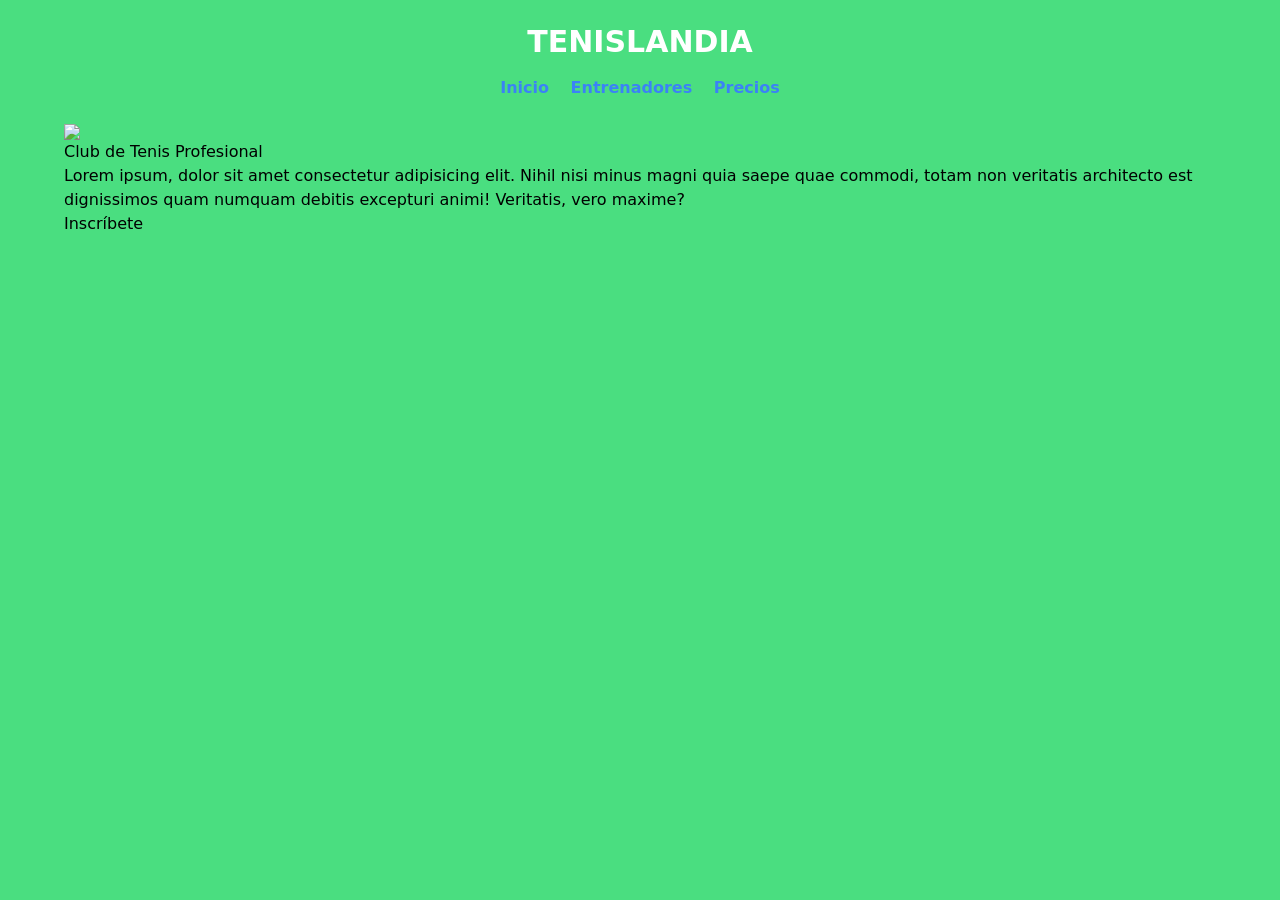
==== src/Index1.html @ 1b5df4bb "first commit" ====
<!DOCTYPE html>
<html lang="en">
  <head>
    <meta charset="UTF-8" />
    <meta name="viewport" content="width=device-width, initial-scale=1.0" />
    <title>Tenislandia | Tailwind</title>
    <link rel="stylesheet" href="./css/styles.css" />
    <link rel="preconnect" href="https://fonts.googleapis.com" />
    <link rel="preconnect" href="https://fonts.gstatic.com" crossorigin />
    <link
      href="https://fonts.googleapis.com/css2?family=Cabin:ital,wght@0,400;0,500;0,600;0,700;1,400&family=Vina+Sans&display=swap"
      rel="stylesheet"
    />
    <script src="https://cdn.tailwindcss.com"></script>
  </head>
  <body>
    <header class="bg-green-400 h-screen min-h-[600px] w-full">
      <nav
        class="py-6 grid justify-items-center items-center gap-4 wrapper"
      >
        <a href="#" class="text-3xl text-white font-bold">TENISLANDIA</a>
        <div class="space-x-4 text-blue-500 font-semibold">
          <a href="">Inicio</a>
          <a href="#">Entrenadores</a>
          <a href="#">Precios</a>
        </div>
      </nav>
      <section class="wrapper">
        <img src="./assets//tenis.svg" />
        <div>
          <h1>Club de Tenis Profesional</h1>
          <p>
            Lorem ipsum, dolor sit amet consectetur adipisicing elit. Nihil nisi
            minus magni quia saepe quae commodi, totam non veritatis architecto
            est dignissimos quam numquam debitis excepturi animi! Veritatis,
            vero maxime?
          </p>
          <a href="#">Inscríbete</a>
        </div>
      </section>
    </header>
  </body>
</html>
---- src/css/styles.css ----
/*
! tailwindcss v3.3.5 | MIT License | https://tailwindcss.com
*/

/*
1. Prevent padding and border from affecting element width. (https://github.com/mozdevs/cssremedy/issues/4)
2. Allow adding a border to an element by just adding a border-width. (https://github.com/tailwindcss/tailwindcss/pull/116)
*/

*,
::before,
::after {
  box-sizing: border-box;
  /* 1 */
  border-width: 0;
  /* 2 */
  border-style: solid;
  /* 2 */
  border-color: #e5e7eb;
  /* 2 */
}

::before,
::after {
  --tw-content: '';
}

/*
1. Use a consistent sensible line-height in all browsers.
2. Prevent adjustments of font size after orientation changes in iOS.
3. Use a more readable tab size.
4. Use the user's configured `sans` font-family by default.
5. Use the user's configured `sans` font-feature-settings by default.
6. Use the user's configured `sans` font-variation-settings by default.
*/

html {
  line-height: 1.5;
  /* 1 */
  -webkit-text-size-adjust: 100%;
  /* 2 */
  -moz-tab-size: 4;
  /* 3 */
  -o-tab-size: 4;
     tab-size: 4;
  /* 3 */
  font-family: ui-sans-serif, system-ui, -apple-system, BlinkMacSystemFont, "Segoe UI", Roboto, "Helvetica Neue", Arial, "Noto Sans", sans-serif, "Apple Color Emoji", "Segoe UI Emoji", "Segoe UI Symbol", "Noto Color Emoji";
  /* 4 */
  font-feature-settings: normal;
  /* 5 */
  font-variation-settings: normal;
  /* 6 */
}

/*
1. Remove the margin in all browsers.
2. Inherit line-height from `html` so users can set them as a class directly on the `html` element.
*/

body {
  margin: 0;
  /* 1 */
  line-height: inherit;
  /* 2 */
}

/*
1. Add the correct height in Firefox.
2. Correct the inheritance of border color in Firefox. (https://bugzilla.mozilla.org/show_bug.cgi?id=190655)
3. Ensure horizontal rules are visible by default.
*/

hr {
  height: 0;
  /* 1 */
  color: inherit;
  /* 2 */
  border-top-width: 1px;
  /* 3 */
}

/*
Add the correct text decoration in Chrome, Edge, and Safari.
*/

abbr:where([title]) {
  -webkit-text-decoration: underline dotted;
          text-decoration: underline dotted;
}

/*
Remove the default font size and weight for headings.
*/

h1,
h2,
h3,
h4,
h5,
h6 {
  font-size: inherit;
  font-weight: inherit;
}

/*
Reset links to optimize for opt-in styling instead of opt-out.
*/

a {
  color: inherit;
  text-decoration: inherit;
}

/*
Add the correct font weight in Edge and Safari.
*/

b,
strong {
  font-weight: bolder;
}

/*
1. Use the user's configured `mono` font family by default.
2. Correct the odd `em` font sizing in all browsers.
*/

code,
kbd,
samp,
pre {
  font-family: ui-monospace, SFMono-Regular, Menlo, Monaco, Consolas, "Liberation Mono", "Courier New", monospace;
  /* 1 */
  font-size: 1em;
  /* 2 */
}

/*
Add the correct font size in all browsers.
*/

small {
  font-size: 80%;
}

/*
Prevent `sub` and `sup` elements from affecting the line height in all browsers.
*/

sub,
sup {
  font-size: 75%;
  line-height: 0;
  position: relative;
  vertical-align: baseline;
}

sub {
  bottom: -0.25em;
}

sup {
  top: -0.5em;
}

/*
1. Remove text indentation from table contents in Chrome and Safari. (https://bugs.chromium.org/p/chromium/issues/detail?id=999088, https://bugs.webkit.org/show_bug.cgi?id=201297)
2. Correct table border color inheritance in all Chrome and Safari. (https://bugs.chromium.org/p/chromium/issues/detail?id=935729, https://bugs.webkit.org/show_bug.cgi?id=195016)
3. Remove gaps between table borders by default.
*/

table {
  text-indent: 0;
  /* 1 */
  border-color: inherit;
  /* 2 */
  border-collapse: collapse;
  /* 3 */
}

/*
1. Change the font styles in all browsers.
2. Remove the margin in Firefox and Safari.
3. Remove default padding in all browsers.
*/

button,
input,
optgroup,
select,
textarea {
  font-family: inherit;
  /* 1 */
  font-feature-settings: inherit;
  /* 1 */
  font-variation-settings: inherit;
  /* 1 */
  font-size: 100%;
  /* 1 */
  font-weight: inherit;
  /* 1 */
  line-height: inherit;
  /* 1 */
  color: inherit;
  /* 1 */
  margin: 0;
  /* 2 */
  padding: 0;
  /* 3 */
}

/*
Remove the inheritance of text transform in Edge and Firefox.
*/

button,
select {
  text-transform: none;
}

/*
1. Correct the inability to style clickable types in iOS and Safari.
2. Remove default button styles.
*/

button,
[type='button'],
[type='reset'],
[type='submit'] {
  -webkit-appearance: button;
  /* 1 */
  background-color: transparent;
  /* 2 */
  background-image: none;
  /* 2 */
}

/*
Use the modern Firefox focus style for all focusable elements.
*/

:-moz-focusring {
  outline: auto;
}

/*
Remove the additional `:invalid` styles in Firefox. (https://github.com/mozilla/gecko-dev/blob/2f9eacd9d3d995c937b4251a5557d95d494c9be1/layout/style/res/forms.css#L728-L737)
*/

:-moz-ui-invalid {
  box-shadow: none;
}

/*
Add the correct vertical alignment in Chrome and Firefox.
*/

progress {
  vertical-align: baseline;
}

/*
Correct the cursor style of increment and decrement buttons in Safari.
*/

::-webkit-inner-spin-button,
::-webkit-outer-spin-button {
  height: auto;
}

/*
1. Correct the odd appearance in Chrome and Safari.
2. Correct the outline style in Safari.
*/

[type='search'] {
  -webkit-appearance: textfield;
  /* 1 */
  outline-offset: -2px;
  /* 2 */
}

/*
Remove the inner padding in Chrome and Safari on macOS.
*/

::-webkit-search-decoration {
  -webkit-appearance: none;
}

/*
1. Correct the inability to style clickable types in iOS and Safari.
2. Change font properties to `inherit` in Safari.
*/

::-webkit-file-upload-button {
  -webkit-appearance: button;
  /* 1 */
  font: inherit;
  /* 2 */
}

/*
Add the correct display in Chrome and Safari.
*/

summary {
  display: list-item;
}

/*
Removes the default spacing and border for appropriate elements.
*/

blockquote,
dl,
dd,
h1,
h2,
h3,
h4,
h5,
h6,
hr,
figure,
p,
pre {
  margin: 0;
}

fieldset {
  margin: 0;
  padding: 0;
}

legend {
  padding: 0;
}

ol,
ul,
menu {
  list-style: none;
  margin: 0;
  padding: 0;
}

/*
Reset default styling for dialogs.
*/

dialog {
  padding: 0;
}

/*
Prevent resizing textareas horizontally by default.
*/

textarea {
  resize: vertical;
}

/*
1. Reset the default placeholder opacity in Firefox. (https://github.com/tailwindlabs/tailwindcss/issues/3300)
2. Set the default placeholder color to the user's configured gray 400 color.
*/

input::-moz-placeholder, textarea::-moz-placeholder {
  opacity: 1;
  /* 1 */
  color: #9ca3af;
  /* 2 */
}

input::placeholder,
textarea::placeholder {
  opacity: 1;
  /* 1 */
  color: #9ca3af;
  /* 2 */
}

/*
Set the default cursor for buttons.
*/

button,
[role="button"] {
  cursor: pointer;
}

/*
Make sure disabled buttons don't get the pointer cursor.
*/

:disabled {
  cursor: default;
}

/*
1. Make replaced elements `display: block` by default. (https://github.com/mozdevs/cssremedy/issues/14)
2. Add `vertical-align: middle` to align replaced elements more sensibly by default. (https://github.com/jensimmons/cssremedy/issues/14#issuecomment-634934210)
   This can trigger a poorly considered lint error in some tools but is included by design.
*/

img,
svg,
video,
canvas,
audio,
iframe,
embed,
object {
  display: block;
  /* 1 */
  vertical-align: middle;
  /* 2 */
}

/*
Constrain images and videos to the parent width and preserve their intrinsic aspect ratio. (https://github.com/mozdevs/cssremedy/issues/14)
*/

img,
video {
  max-width: 100%;
  height: auto;
}

/* Make elements with the HTML hidden attribute stay hidden by default */

[hidden] {
  display: none;
}

*, ::before, ::after {
  --tw-border-spacing-x: 0;
  --tw-border-spacing-y: 0;
  --tw-translate-x: 0;
  --tw-translate-y: 0;
  --tw-rotate: 0;
  --tw-skew-x: 0;
  --tw-skew-y: 0;
  --tw-scale-x: 1;
  --tw-scale-y: 1;
  --tw-pan-x:  ;
  --tw-pan-y:  ;
  --tw-pinch-zoom:  ;
  --tw-scroll-snap-strictness: proximity;
  --tw-gradient-from-position:  ;
  --tw-gradient-via-position:  ;
  --tw-gradient-to-position:  ;
  --tw-ordinal:  ;
  --tw-slashed-zero:  ;
  --tw-numeric-figure:  ;
  --tw-numeric-spacing:  ;
  --tw-numeric-fraction:  ;
  --tw-ring-inset:  ;
  --tw-ring-offset-width: 0px;
  --tw-ring-offset-color: #fff;
  --tw-ring-color: rgb(59 130 246 / 0.5);
  --tw-ring-offset-shadow: 0 0 #0000;
  --tw-ring-shadow: 0 0 #0000;
  --tw-shadow: 0 0 #0000;
  --tw-shadow-colored: 0 0 #0000;
  --tw-blur:  ;
  --tw-brightness:  ;
  --tw-contrast:  ;
  --tw-grayscale:  ;
  --tw-hue-rotate:  ;
  --tw-invert:  ;
  --tw-saturate:  ;
  --tw-sepia:  ;
  --tw-drop-shadow:  ;
  --tw-backdrop-blur:  ;
  --tw-backdrop-brightness:  ;
  --tw-backdrop-contrast:  ;
  --tw-backdrop-grayscale:  ;
  --tw-backdrop-hue-rotate:  ;
  --tw-backdrop-invert:  ;
  --tw-backdrop-opacity:  ;
  --tw-backdrop-saturate:  ;
  --tw-backdrop-sepia:  ;
}

::backdrop {
  --tw-border-spacing-x: 0;
  --tw-border-spacing-y: 0;
  --tw-translate-x: 0;
  --tw-translate-y: 0;
  --tw-rotate: 0;
  --tw-skew-x: 0;
  --tw-skew-y: 0;
  --tw-scale-x: 1;
  --tw-scale-y: 1;
  --tw-pan-x:  ;
  --tw-pan-y:  ;
  --tw-pinch-zoom:  ;
  --tw-scroll-snap-strictness: proximity;
  --tw-gradient-from-position:  ;
  --tw-gradient-via-position:  ;
  --tw-gradient-to-position:  ;
  --tw-ordinal:  ;
  --tw-slashed-zero:  ;
  --tw-numeric-figure:  ;
  --tw-numeric-spacing:  ;
  --tw-numeric-fraction:  ;
  --tw-ring-inset:  ;
  --tw-ring-offset-width: 0px;
  --tw-ring-offset-color: #fff;
  --tw-ring-color: rgb(59 130 246 / 0.5);
  --tw-ring-offset-shadow: 0 0 #0000;
  --tw-ring-shadow: 0 0 #0000;
  --tw-shadow: 0 0 #0000;
  --tw-shadow-colored: 0 0 #0000;
  --tw-blur:  ;
  --tw-brightness:  ;
  --tw-contrast:  ;
  --tw-grayscale:  ;
  --tw-hue-rotate:  ;
  --tw-invert:  ;
  --tw-saturate:  ;
  --tw-sepia:  ;
  --tw-drop-shadow:  ;
  --tw-backdrop-blur:  ;
  --tw-backdrop-brightness:  ;
  --tw-backdrop-contrast:  ;
  --tw-backdrop-grayscale:  ;
  --tw-backdrop-hue-rotate:  ;
  --tw-backdrop-invert:  ;
  --tw-backdrop-opacity:  ;
  --tw-backdrop-saturate:  ;
  --tw-backdrop-sepia:  ;
}

.mx-auto {
  margin-left: auto;
  margin-right: auto;
}

.mb-3 {
  margin-bottom: 0.75rem;
}

.mt-8 {
  margin-top: 2rem;
}

.grid {
  display: grid;
}

.h-screen {
  height: 100vh;
}

.max-h-\[500px\] {
  max-height: 500px;
}

.min-h-\[600px\] {
  min-height: 600px;
}

.min-h-screen {
  min-height: 100vh;
}

.w-\[500px\] {
  width: 500px;
}

.w-full {
  width: 100%;
}

.w-screen {
  width: 100vw;
}

.items-center {
  align-items: center;
}

.justify-items-center {
  justify-items: center;
}

.gap-4 {
  gap: 1rem;
}

.space-x-4 > :not([hidden]) ~ :not([hidden]) {
  --tw-space-x-reverse: 0;
  margin-right: calc(1rem * var(--tw-space-x-reverse));
  margin-left: calc(1rem * calc(1 - var(--tw-space-x-reverse)));
}

.rounded-br-md {
  border-bottom-right-radius: 0.375rem;
}

.border-4 {
  border-width: 4px;
}

.border-red-500 {
  --tw-border-opacity: 1;
  border-color: rgb(239 68 68 / var(--tw-border-opacity));
}

.bg-\[red\]\/25 {
  background-color: rgb(255 0 0 / 0.25);
}

.bg-green-400 {
  --tw-bg-opacity: 1;
  background-color: rgb(74 222 128 / var(--tw-bg-opacity));
}

.bg-red-100 {
  --tw-bg-opacity: 1;
  background-color: rgb(254 226 226 / var(--tw-bg-opacity));
}

.p-3 {
  padding: 0.75rem;
}

.py-6 {
  padding-top: 1.5rem;
  padding-bottom: 1.5rem;
}

.text-center {
  text-align: center;
}

.text-justify {
  text-align: justify;
}

.font-\[Cabin\] {
  font-family: Cabin;
}

.text-3xl {
  font-size: 1.875rem;
  line-height: 2.25rem;
}

.text-\[50px\] {
  font-size: 50px;
}

.font-bold {
  font-weight: 700;
}

.font-semibold {
  font-weight: 600;
}

.text-\[\#696969\] {
  --tw-text-opacity: 1;
  color: rgb(105 105 105 / var(--tw-text-opacity));
}

.text-blue-500 {
  --tw-text-opacity: 1;
  color: rgb(59 130 246 / var(--tw-text-opacity));
}

.text-white {
  --tw-text-opacity: 1;
  color: rgb(255 255 255 / var(--tw-text-opacity));
}

.text-zinc-600 {
  --tw-text-opacity: 1;
  color: rgb(82 82 91 / var(--tw-text-opacity));
}

.wrapper {
  margin-left: auto;
  margin-right: auto;
  width: 90%;
  max-width: 1280px;
  overflow: hidden;
}
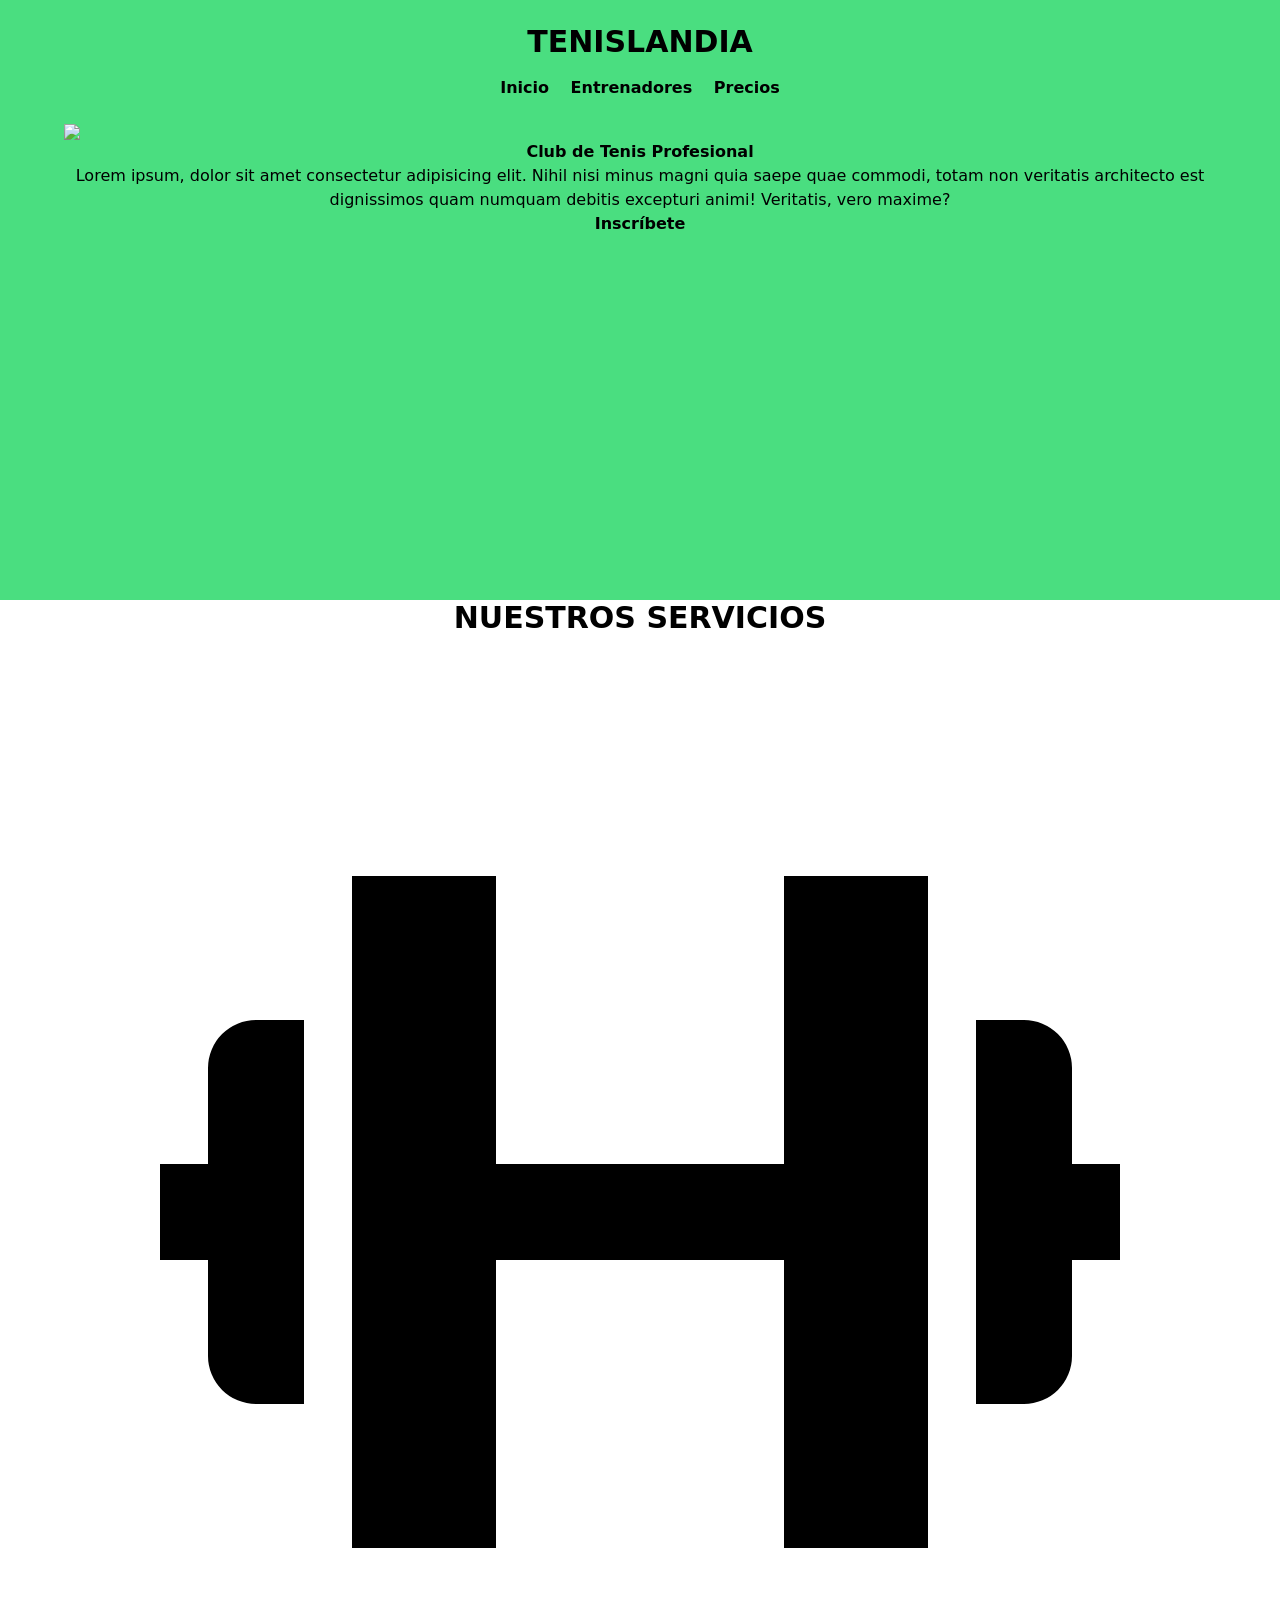
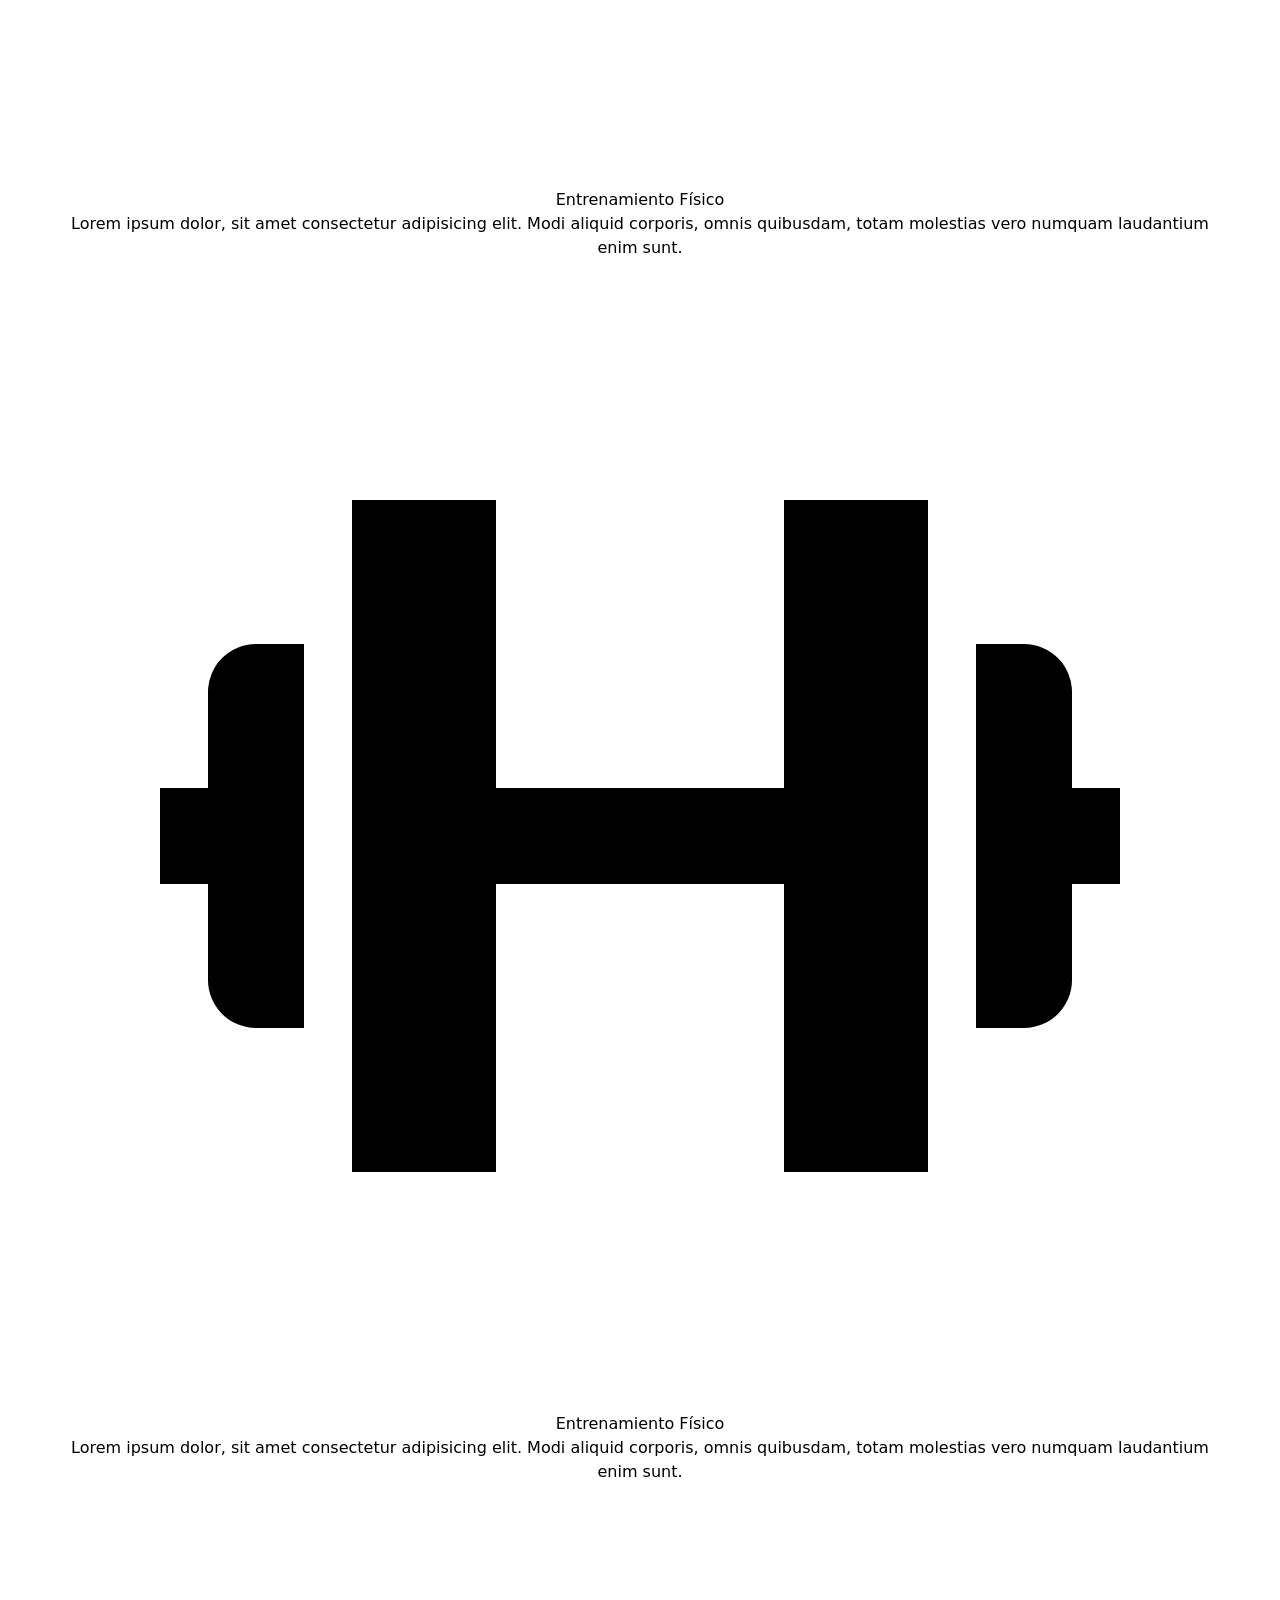
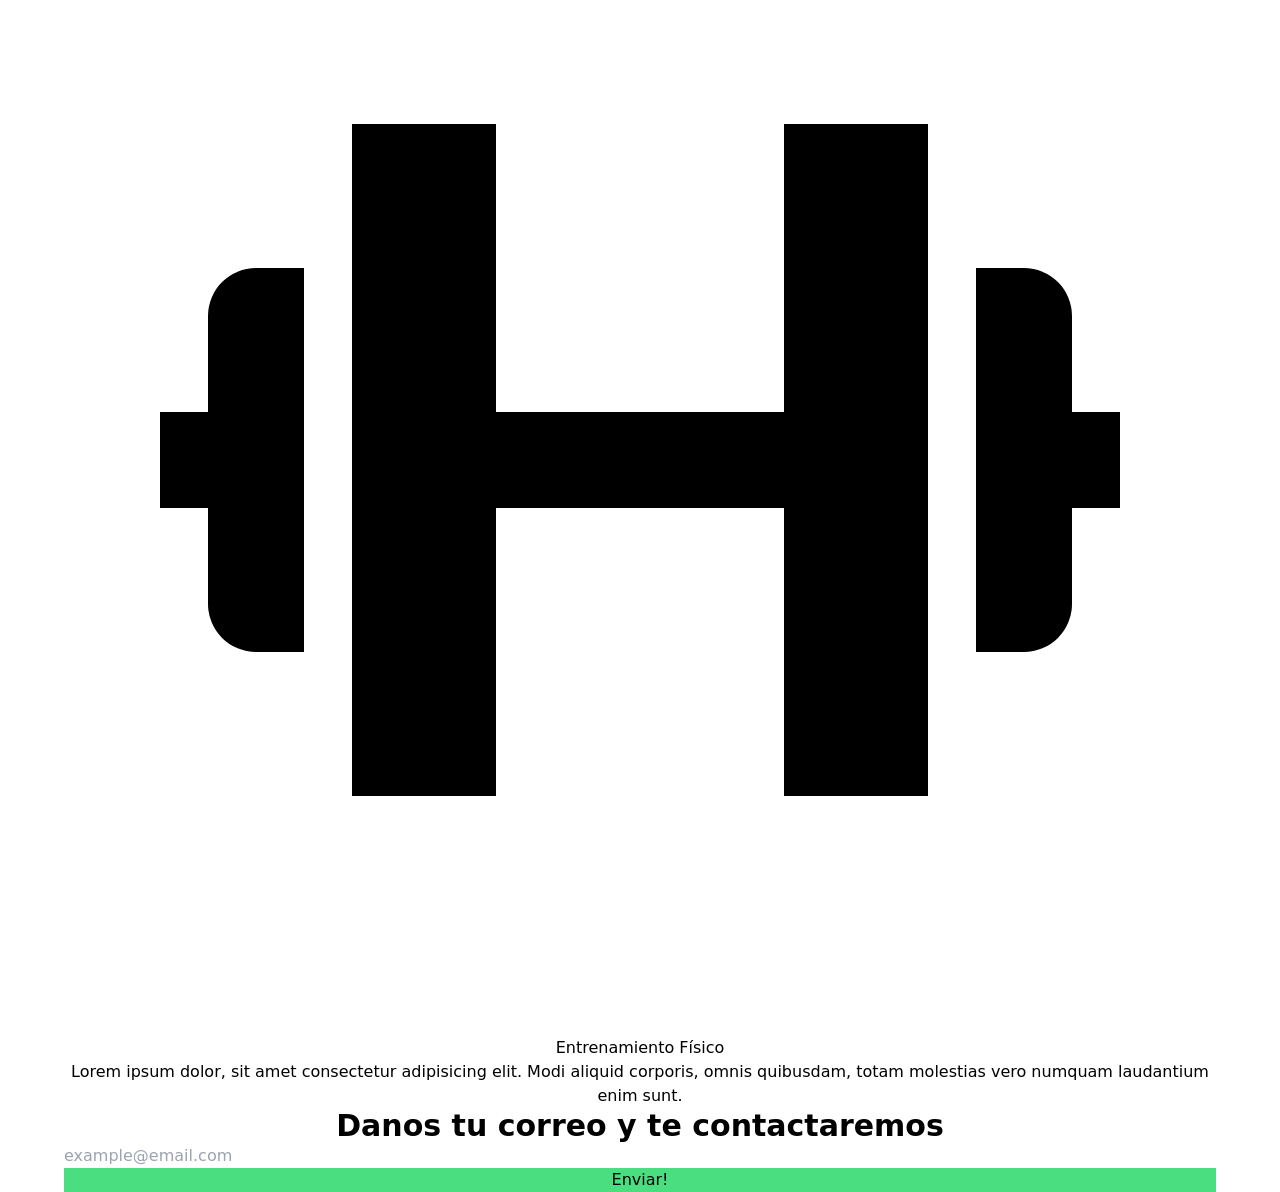
==== commit d58ce120: "Servicios y Contacto done" ====
--- a/src/Index1.html
+++ b/src/Index1.html
@@ -14,30 +14,100 @@
     <script src="https://cdn.tailwindcss.com"></script>
   </head>
   <body>
-    <header class="bg-green-400 h-screen min-h-[600px] w-full">
-      <nav
-        class="py-6 grid justify-items-center items-center gap-4 wrapper"
-      >
-        <a href="#" class="text-3xl text-white font-bold">TENISLANDIA</a>
-        <div class="space-x-4 text-blue-500 font-semibold">
+    <header class="bg-green-400 min-h-[600px] w-full">
+      <nav class="py-6 grid justify-items-center items-center gap-4 wrapper">
+        <a href="#" class="text-3xl font-bold text-[#6c63ff]">TENISLANDIA</a>
+        <div class="space-x-4 text-black/80 font-semibold">
           <a href="">Inicio</a>
           <a href="#">Entrenadores</a>
           <a href="#">Precios</a>
         </div>
       </nav>
-      <section class="wrapper">
-        <img src="./assets//tenis.svg" />
-        <div>
-          <h1>Club de Tenis Profesional</h1>
-          <p>
+      <section class="wrapper py-10 flex flex-col gap-6 items-center mb-6">
+        <img src="./assets//tenis.svg" class="max-w-md" />
+        <div class="space-y-8 text-center">
+          <h1 class="text-4xl font-bold text-center text-black/75">
+            Club de Tenis Profesional
+          </h1>
+          <p class="text-[1.1rem]">
             Lorem ipsum, dolor sit amet consectetur adipisicing elit. Nihil nisi
             minus magni quia saepe quae commodi, totam non veritatis architecto
             est dignissimos quam numquam debitis excepturi animi! Veritatis,
             vero maxime?
           </p>
-          <a href="#">Inscríbete</a>
+          <a
+            href="#"
+            class="inline-block py-4 px-8 rounded-xl font-bold bg-white text-[#6c63ff] hover:scale-105 transition-transform border-2 border-[#6c63ff]"
+            >Inscríbete</a
+          >
         </div>
       </section>
     </header>
+    <section class="wrapper text-center py-10">
+      <h2 class="text-3xl font-bold text-black/70">NUESTROS SERVICIOS</h2>
+      <div class="grid gap-8 max-w-md mx-auto">
+        <article class="space-y-6 mt-5">
+          <svg
+            xmlns="http://www.w3.org/2000/svg"
+            class="fill-green-400 w-20 mx-auto"
+            viewBox="0 0 24 24"
+          >
+            <path
+              d="M6 5v14h3v-6h6v6h3V5h-3v6H9V5zM3 15a1 1 0 0 0 1 1h1V8H4a1 1 0 0 0-1 1v2H2v2h1v2zm18-6a1 1 0 0 0-1-1h-1v8h1a1 1 0 0 0 1-1v-2h1v-2h-1V9z"
+            ></path>
+          </svg>
+          <h3 class="text-2xl">Entrenamiento Físico</h3>
+          <p class="text-[1.05rem] text-black/75">
+            Lorem ipsum dolor, sit amet consectetur adipisicing elit. Modi
+            aliquid corporis, omnis quibusdam, totam molestias vero numquam
+            laudantium enim sunt.
+          </p>
+        </article>
+        <article class="space-y-6 mt-5">
+          <svg
+            xmlns="http://www.w3.org/2000/svg"
+            class="fill-green-400 w-20 mx-auto"
+            viewBox="0 0 24 24"
+          >
+            <path
+              d="M6 5v14h3v-6h6v6h3V5h-3v6H9V5zM3 15a1 1 0 0 0 1 1h1V8H4a1 1 0 0 0-1 1v2H2v2h1v2zm18-6a1 1 0 0 0-1-1h-1v8h1a1 1 0 0 0 1-1v-2h1v-2h-1V9z"
+            ></path>
+          </svg>
+          <h3 class="text-2xl">Entrenamiento Físico</h3>
+          <p class="text-[1.05rem] text-black/75">
+            Lorem ipsum dolor, sit amet consectetur adipisicing elit. Modi
+            aliquid corporis, omnis quibusdam, totam molestias vero numquam
+            laudantium enim sunt.
+          </p>
+        </article>
+        <article class="space-y-6 mt-5">
+          <svg
+            xmlns="http://www.w3.org/2000/svg"
+            class="fill-green-400 w-20 mx-auto"
+            viewBox="0 0 24 24"
+          >
+            <path
+              d="M6 5v14h3v-6h6v6h3V5h-3v6H9V5zM3 15a1 1 0 0 0 1 1h1V8H4a1 1 0 0 0-1 1v2H2v2h1v2zm18-6a1 1 0 0 0-1-1h-1v8h1a1 1 0 0 0 1-1v-2h1v-2h-1V9z"
+            ></path>
+          </svg>
+          <h3 class="text-2xl">Entrenamiento Físico</h3>
+          <p class="text-[1.05rem] text-black/75">
+            Lorem ipsum dolor, sit amet consectetur adipisicing elit. Modi
+            aliquid corporis, omnis quibusdam, totam molestias vero numquam
+            laudantium enim sunt.
+          </p>
+        </article>
+      </div>
+    </section>
+    <section class=" bg-slate-100 py-10 ">
+      <div class=" wrapper text-center">
+       
+     <form class="max-w-md grid gap-6 mx-auto">
+      <h2 class="text-3xl font-bold text-black/70">Danos tu correo y te contactaremos</h2>
+          <input type="text" placeholder="example@email.com" class="p-2 border-2 border-slate-500 rounded-md">
+          <input type="submit" class="bg-green-400 p-2 rounded-md text-lg " value="Enviar!">
+        </form>
+      </div>
+    </section>
   </body>
 </html>
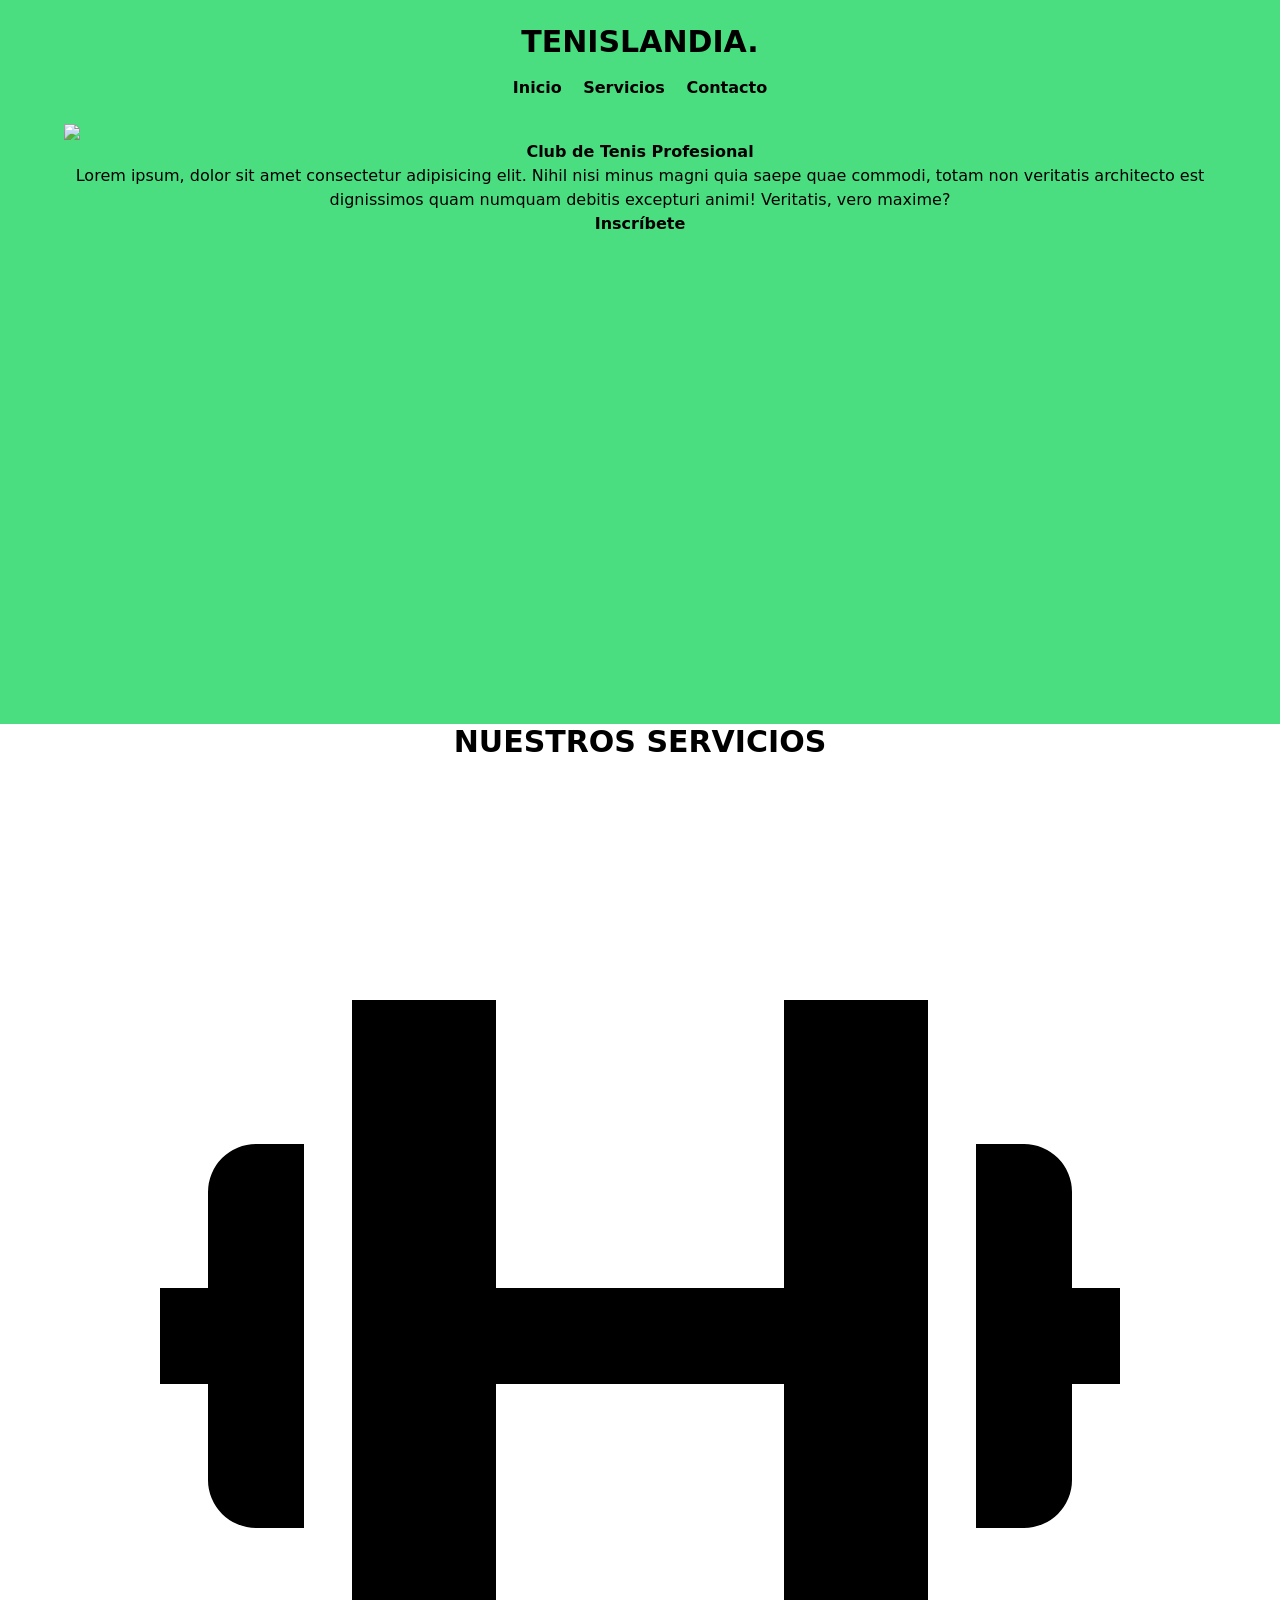
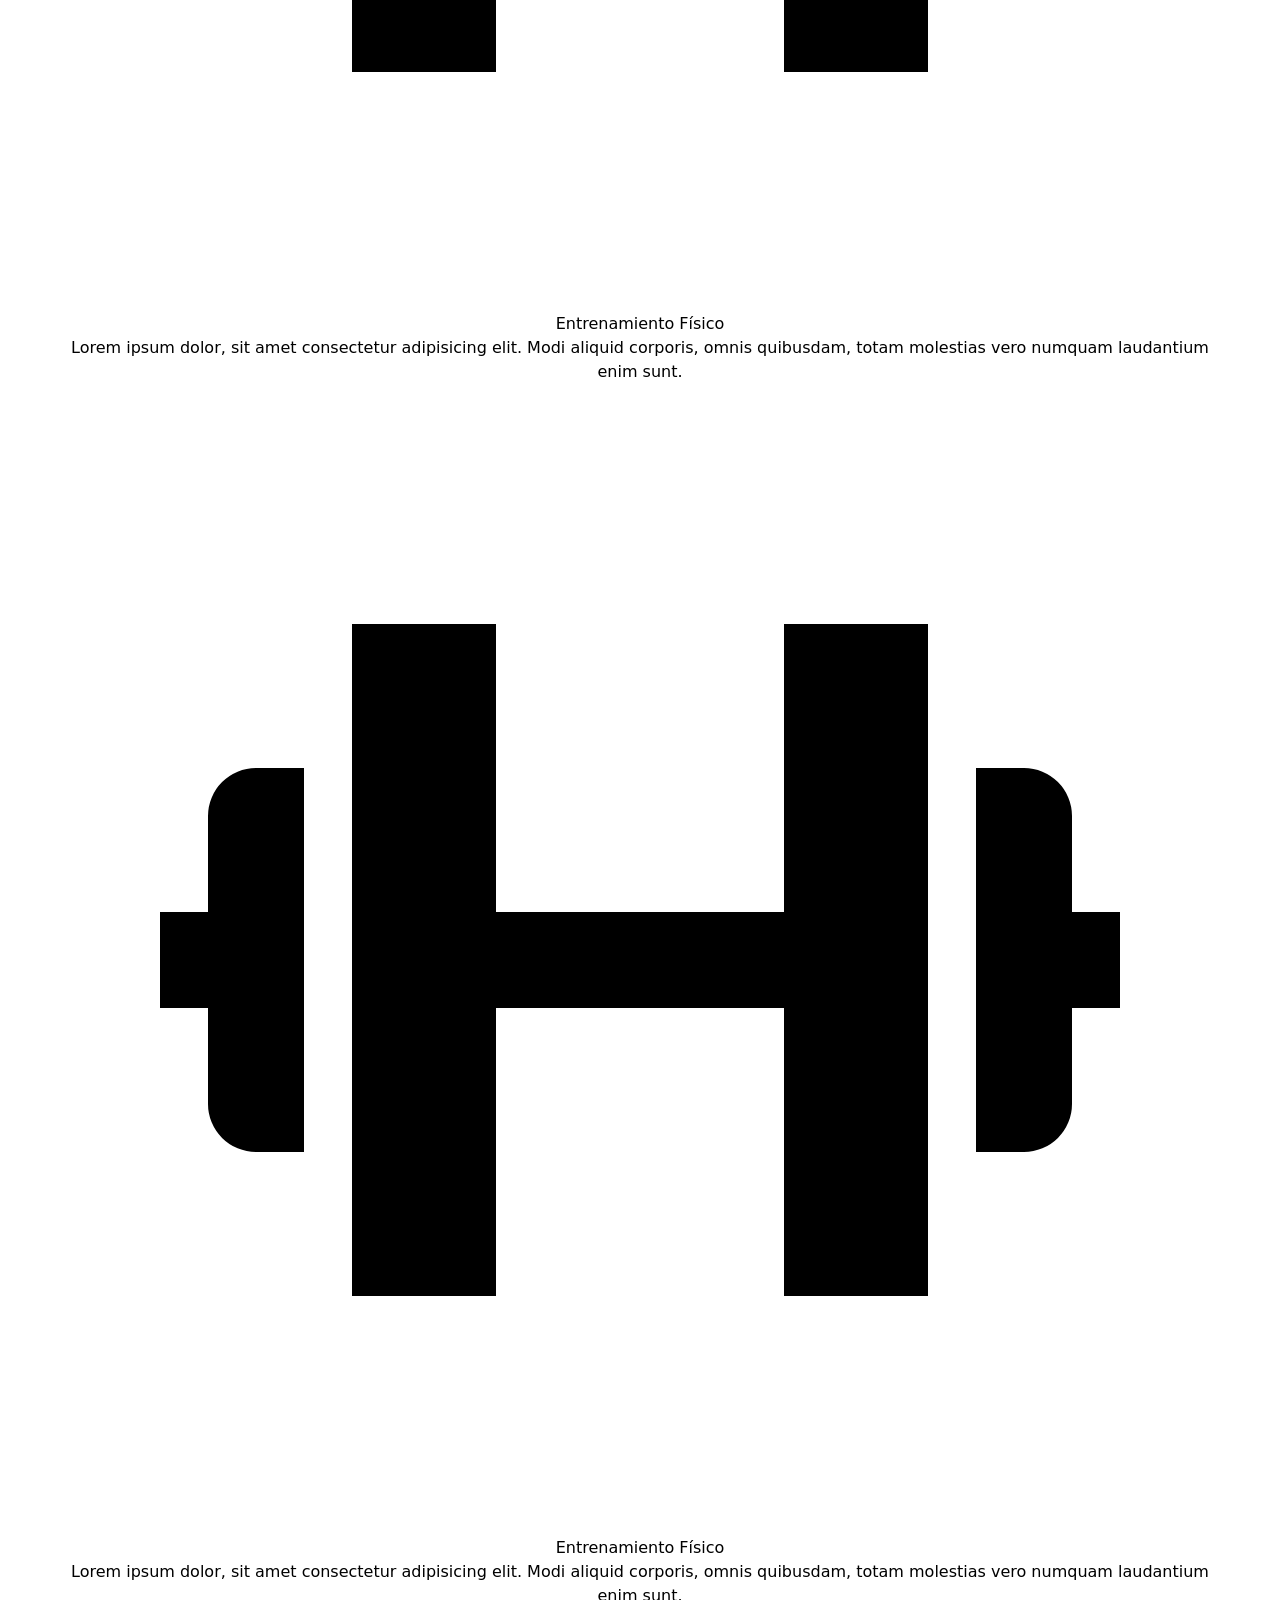
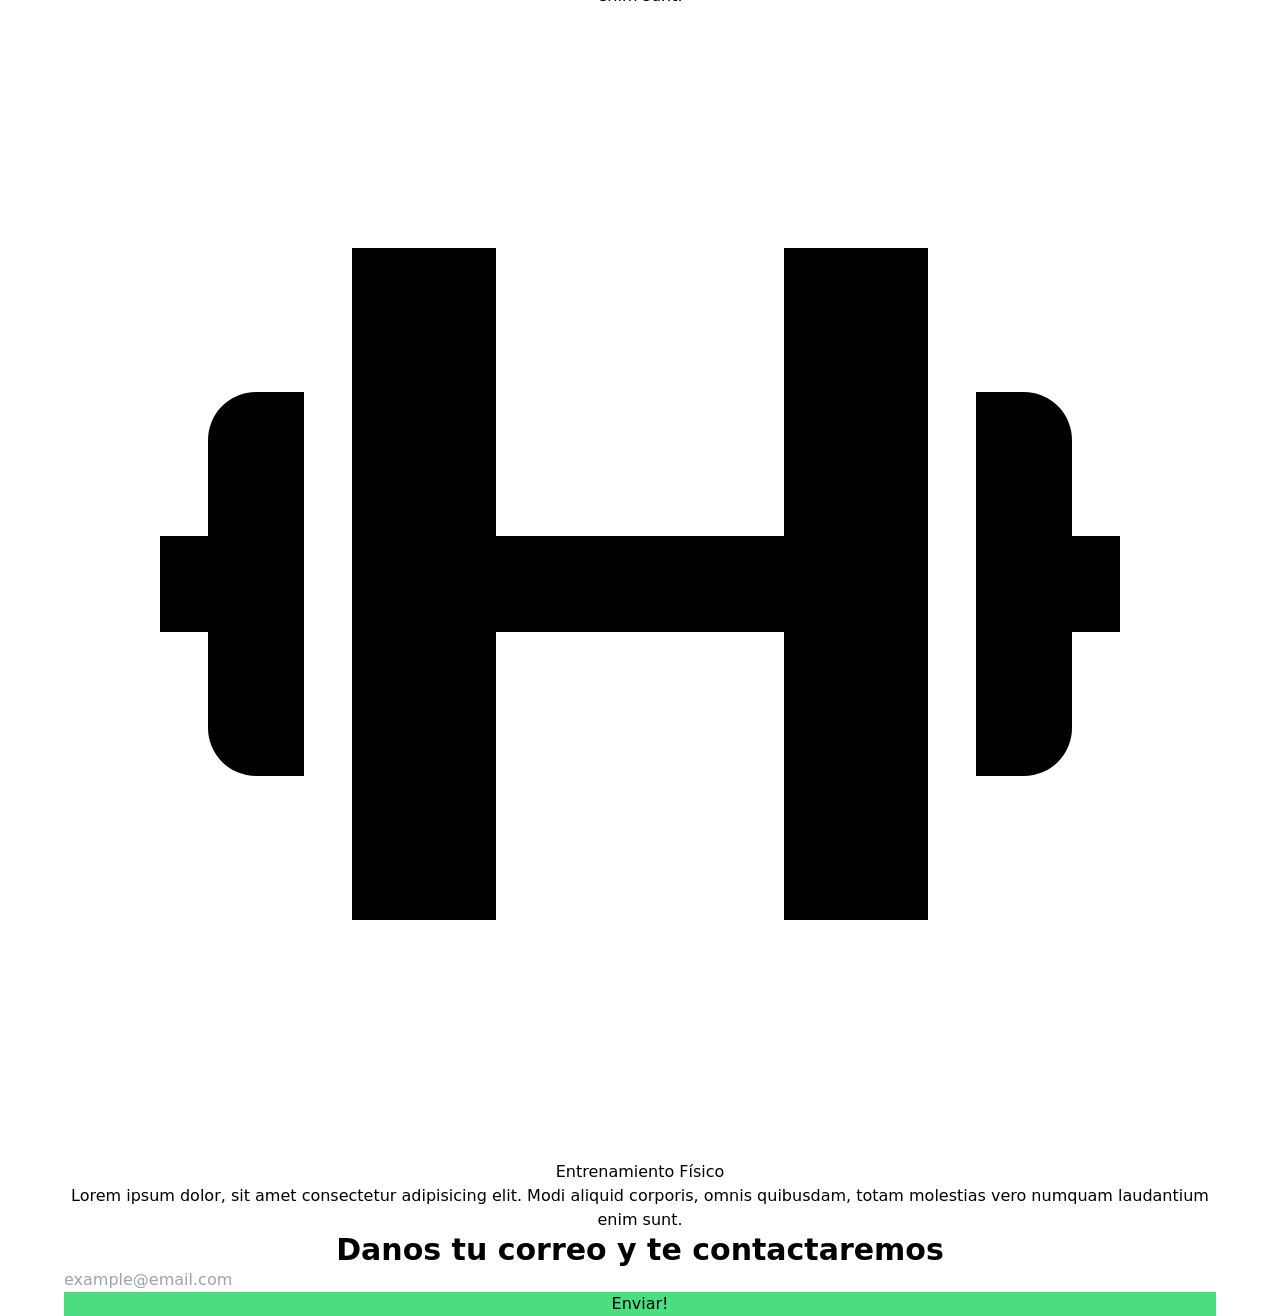
==== commit d5f07911: "Responsive desing tenislandia" ====
--- a/src/Index1.html
+++ b/src/Index1.html
@@ -1,5 +1,5 @@
 <!DOCTYPE html>
-<html lang="en">
+<html lang="en" class="scroll-smooth">
   <head>
     <meta charset="UTF-8" />
     <meta name="viewport" content="width=device-width, initial-scale=1.0" />
@@ -14,18 +14,18 @@
     <script src="https://cdn.tailwindcss.com"></script>
   </head>
   <body>
-    <header class="bg-green-400 min-h-[600px] w-full">
-      <nav class="py-6 grid justify-items-center items-center gap-4 wrapper">
-        <a href="#" class="text-3xl font-bold text-[#6c63ff]">TENISLANDIA</a>
+    <header class="bg-green-400 w-full">
+      <nav class="py-6 grid justify-items-center items-center gap-4 wrapper md:grid-flow-col md:justify-between">
+        <a href="#" class="text-3xl font-bold text-[#6c63ff]">TENISLANDIA.</a>
         <div class="space-x-4 text-black/80 font-semibold">
           <a href="">Inicio</a>
-          <a href="#">Entrenadores</a>
-          <a href="#">Precios</a>
+          <a href="#servicios">Servicios</a>
+          <a href="#contacto">Contacto</a>
         </div>
       </nav>
-      <section class="wrapper py-10 flex flex-col gap-6 items-center mb-6">
-        <img src="./assets//tenis.svg" class="max-w-md" />
-        <div class="space-y-8 text-center">
+      <section class="wrapper py-10 flex flex-col gap-6 items-center mb-6 md:flex-row-reverse min-h-[600px] ">
+        <img src="./assets//tenis.svg" class="max-w-md md:w-1/2" />
+        <div class="space-y-8 text-center md:w-1/2 ">
           <h1 class="text-4xl font-bold text-center text-black/75">
             Club de Tenis Profesional
           </h1>
@@ -43,9 +43,9 @@
         </div>
       </section>
     </header>
-    <section class="wrapper text-center py-10">
+    <section class="wrapper text-center py-10 lg:py-20" id="servicios">
       <h2 class="text-3xl font-bold text-black/70">NUESTROS SERVICIOS</h2>
-      <div class="grid gap-8 max-w-md mx-auto">
+      <div class="grid gap-8 max-w-md mx-auto lg:grid-flow-col lg:max-w-none auto-cols-fr">
         <article class="space-y-6 mt-5">
           <svg
             xmlns="http://www.w3.org/2000/svg"
@@ -99,7 +99,7 @@
         </article>
       </div>
     </section>
-    <section class=" bg-slate-100 py-10 ">
+    <section class=" bg-slate-100 py-20 " id="contacto">
       <div class=" wrapper text-center">
        
      <form class="max-w-md grid gap-6 mx-auto">
